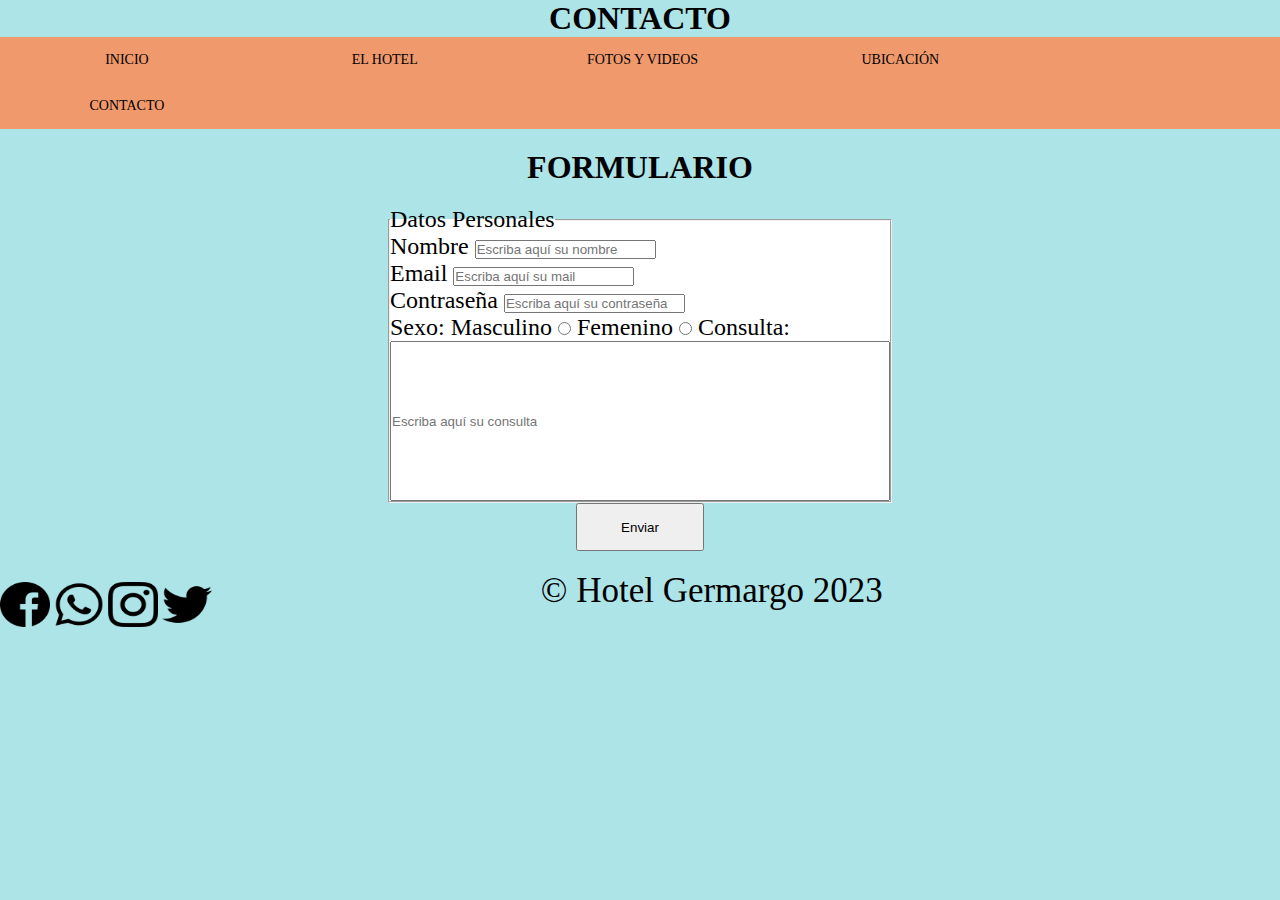
==== pages/contacto.html @ 2d22b97c "primer commit seg pre entrega" ====
<!DOCTYPE html>
<html lang="en">
<head>
    <meta charset="UTF-8">
    <meta name="viewport" content="width=device-width, initial-scale=1.0">
    <title>CONTACTO</title>
    <link rel="stylesheet" href="../css/style.css">
</head>
<body>
    <header>
        <h1>CONTACTO</h1>
        <nav class="navbar-todos">
            <ul>
                <li><a href="../index.html">INICIO</a></li>
                <li><a href="./el-hotel.html">EL HOTEL</a></li>
                <li><a href="./fotos-videos.html">FOTOS Y VIDEOS</a></li>
                <li><a href="./ubicacion.html">UBICACIÓN</a></li>
                <li><a href="#">CONTACTO</a></li>
            </ul>
        </nav>
    </header>
    <main>
        <h2>FORMULARIO</h2>
        <fieldset class="formulario">
            <legend>Datos Personales</legend>

            <label for="nombre">Nombre</label>
            <input type="text" id="nombre" placeholder="Escriba aquí su nombre"> <br>

            <label for="email">Email</label>
            <input type="email" id="email" placeholder="Escriba aquí su mail" required> <br>

            <label for="contraseña">Contraseña</label>
            <input type="password" id="contraseña" placeholder="Escriba aquí su contraseña" required> <br>

            <label for="sexo">Sexo:</label>
            
            <label for="m">Masculino</label>
            <input type="radio" id="m" name="sexo" value="m" required>

            <label for="f">Femenino</label>
            <input type="radio" id="f" name="sexo" value="f" required>

            <label for="consulta">Consulta:</label>
            <input type="text" id="consulta" placeholder="Escriba aquí su consulta" class="cuadro-consulta">
        </fieldset>
        <div>
            <input class="boton-enviar" type="submit" value="Enviar">
        </div>
        
    </main>
    <footer>
        <div>
            <div>
                <div class="container">
                    <div class="redes-general">
                        <a href="#"><img src="../assets/facebook.png" alt="" width="45" height="45"></a>
                        <a href="#"><img src="../assets/whatsapp.png" alt="" width="45" height="45"></a>
                        <a href="#"><img src="../assets/instagram.png" alt="" width="45" height="45"></a>
                        <a href="#"><img src="../assets/twitter.png" alt="" width="45" height="45"></a>
                    </div>
                    <div class="copyright">
                        <p>© Hotel Germargo 2023</p>
                    </div>
                </div>
            </div>
        </div>
    </footer>
</body>
</html>
---- css/style.css ----
@import url('https://fonts.googleapis.com/css2?family=Ubuntu:ital@1&display=swap');

*{
    padding: 0;
    margin: 0;
    box-sizing: border-box;
}

body{
    background-color: #ACE4E8;
}

/* HEADER */

header h1{
    text-align: center;
}

.navbar-todos ul{
    list-style: none;
    margin: 0;
    padding: 0;
    background-color: #F0996C;
}

.navbar-todos a{
    text-decoration: none;
    color: inherit;
    font-size: 0.875rem;
    display: block;
    padding: 0.625rem .625rem;
}

.navbar-todos li{
    display: inline-block;
    width: 19.83%;
    padding: 0.3125rem 0.625rem;
    text-align: center;
    color: black;
}

.navbar-todos li:hover{
    background-color: #3D858A;
    color: black;
}



/* FOOTER */

.container {
    position: relative;
    height: 100%;
    display: flex;
    flex-direction: column;
    justify-content: space-between;
    align-items: flex-start;
    padding: 20px;
    box-sizing: border-box;
}

.redes-general {
    position: absolute;
    bottom: 0;
    left: 0;
}
.redes-el-hotel{
    position: relative;
    bottom: 0;
    left: 0;
}

.redes-general img {
    width: 50px; 
    margin-bottom: .625rem;
}

.copyright {
    text-align: center;
    margin-bottom: .625rem;
    margin-left: 42%;
}

.copyright p {
    font-size: 2.1875rem;
}





/* HOTEL GERMARGO */

/*-------- MAIN -----------*/
.foto-principal{
    background-size: cover;
    display: flex;
    justify-content: center;
    align-items: center;
    overflow: hidden;
}

.foto-principal img{
    width: 120rem;
    height: 40rem;
    object-fit: cover;
}



.texto-principal{
    color: #3D858A;
    font-style: italic;
    text-align: center;
    font-size: 2.615rem;
    font-family:Georgia, 'Times New Roman', Times, serif;
}



/* EL HOTEL */


/*-------- MAIN -----------*/

.imagen-el-hotel{
    float: left;
}

.texto-el-hotel{
    display: flex;
    color: #BD1A7D;
    text-align: center;
    margin: 0.625rem 0.625rem 0.625rem 0.625rem;
    font-style: italic;
    font-size: 2.615rem;
    justify-content: center;
    padding: 3.125rem;
}

.img-texto-el-hotel{
    margin: 6.25rem 0rem 6.25rem 0rem;
}



/* FOTOS Y VIDEOS */


/*-------- MAIN -----------*/

.fotos-general{
    margin: 2rem 2rem 2rem 2rem;
    display: flex;
    flex-direction: row;
    justify-content: center;
}

.imagen-1{
    width: 25rem;
    height: 25rem;
    border-radius: 1.25rem 1.25rem 1.25rem 1.25rem;
}

.imagen-2{
    width: 25rem;
    height: 25rem;
    border-radius: 1.25rem 1.25rem 1.25rem 1.25rem;
    margin-left: 6.25rem;
    margin-right: 6.25rem;
}

.imagen-3{
    width: 25rem;
    height: 25rem;
    border-radius: 1.25rem 1.25rem 1.25rem 1.25rem;
}



.video-general iframe{
    display: flex;
    justify-content: center;
    align-items: center;
    width: 30%;
    height: 20rem;
    margin-left: 35%;
}



/* UBICACIÓN */


/*-------- MAIN -----------*/

.mapa{
    margin: .625rem .625rem .625rem .625rem;
    display: flex;
    justify-content: center;
}



/* CONTACTO */


/*-------- MAIN -----------*/

body h2{
    text-align: center;
    font-size: 2rem;
    margin: 1.25rem;
}

.formulario{
    font-size: 1.5rem;
    margin: auto;
    background-color: white;
    width: 31.25rem;
}

.boton-enviar{
    display: flex;
    justify-content: center;
    margin: auto;
    width: 8rem;
    height: 3rem;
}


.cuadro-consulta{
    width: 31.25rem;
    height: 10rem;
}
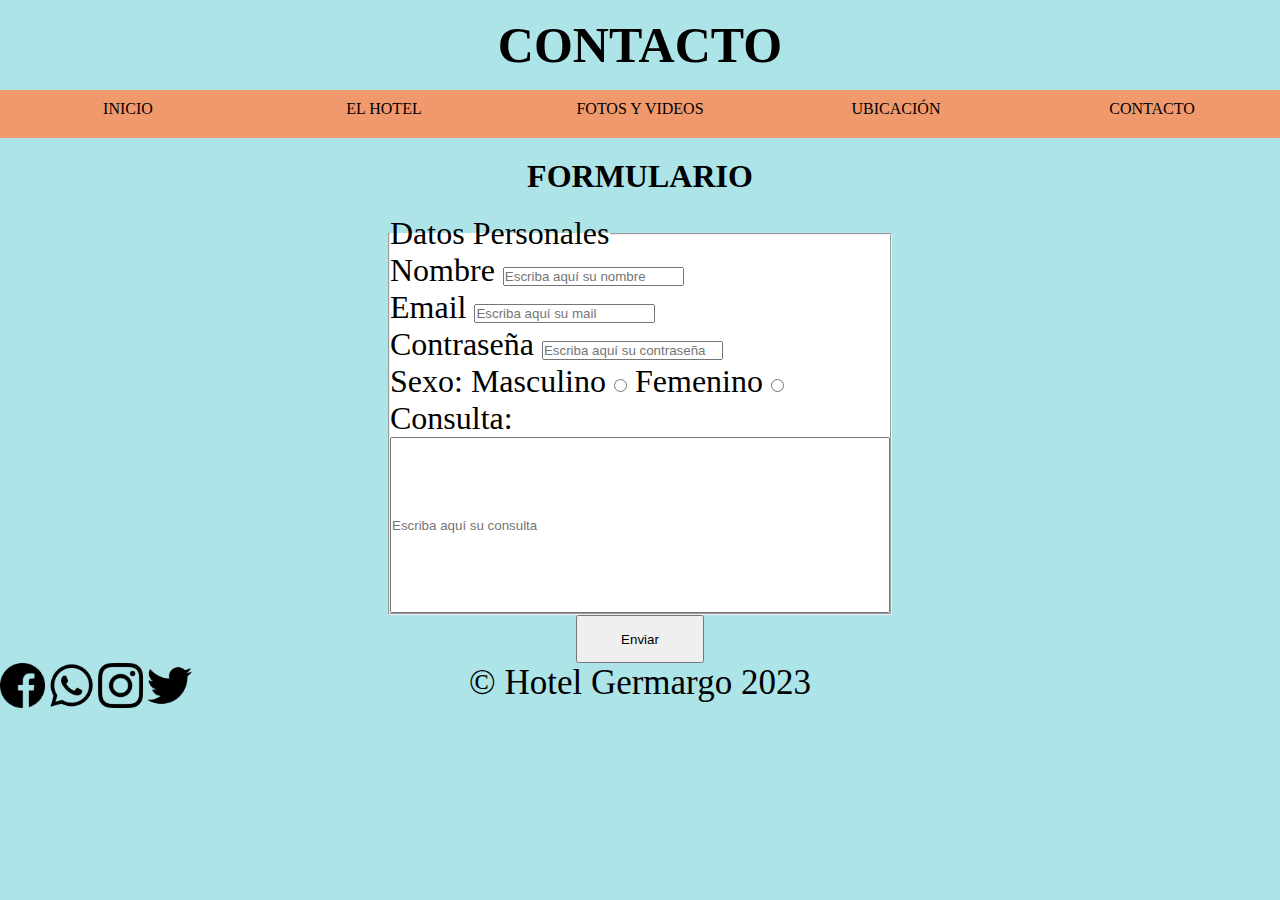
==== commit 54185320: "Segunda pre entrega casi terminada" ====
--- a/pages/contacto.html
+++ b/pages/contacto.html
@@ -10,7 +10,7 @@
     <header>
         <h1>CONTACTO</h1>
         <nav class="navbar-todos">
-            <ul>
+            <ul class="grid-nav">
                 <li><a href="../index.html">INICIO</a></li>
                 <li><a href="./el-hotel.html">EL HOTEL</a></li>
                 <li><a href="./fotos-videos.html">FOTOS Y VIDEOS</a></li>
--- a/css/style.css
+++ b/css/style.css
@@ -14,8 +14,10 @@
 
 header h1{
     text-align: center;
-}
-
+    padding: 1rem;
+    font-size: 3.125rem;
+}
+/*
 .navbar-todos ul{
     list-style: none;
     margin: 0;
@@ -44,10 +46,35 @@
     color: black;
 }
 
+*/
+
+.grid-nav{
+    display: grid;
+    width: 100%;
+    grid-template-columns: 20% 20% 20% 20% 20%;
+    grid-template-rows: 3rem;
+    list-style: none;
+    background-color: #F0996C;
+    text-align: center;
+}
+
+
+.grid-nav a{
+    text-decoration: none;
+    color: inherit;
+    display: block;
+    padding: 0.625rem .625rem;
+}
+
+.grid-nav li:hover{
+    background-color: #3D858A;
+    color: black;
+}
 
 
 /* FOOTER */
 
+/*
 .container {
     position: relative;
     height: 100%;
@@ -85,8 +112,21 @@
     font-size: 2.1875rem;
 }
 
-
-
+*/
+
+.container{
+    bottom: 0;
+    display: grid;
+    width: 100%;
+    grid-template-columns: 33% 34% 33%;
+    grid-template-rows: 3rem;
+    margin-top: auto;
+}
+
+.copyright p {
+    font-size: 2.1875rem;
+    text-align: center;
+}
 
 
 /* HOTEL GERMARGO */
@@ -98,6 +138,7 @@
     justify-content: center;
     align-items: center;
     overflow: hidden;
+    margin-top: .625rem;
 }
 
 .foto-principal img{
@@ -112,7 +153,7 @@
     color: #3D858A;
     font-style: italic;
     text-align: center;
-    font-size: 2.615rem;
+    font-size: 2rem;
     font-family:Georgia, 'Times New Roman', Times, serif;
 }
 
@@ -122,6 +163,11 @@
 
 
 /*-------- MAIN -----------*/
+
+.grid-img-texto{
+    display: grid;
+
+}
 
 .imagen-el-hotel{
     float: left;
@@ -214,7 +260,7 @@
 }
 
 .formulario{
-    font-size: 1.5rem;
+    font-size: 2rem;
     margin: auto;
     background-color: white;
     width: 31.25rem;
@@ -231,6 +277,243 @@
 
 .cuadro-consulta{
     width: 31.25rem;
-    height: 10rem;
-}
-
+    height: 11rem;
+}
+
+
+
+
+/*--------- MEDIDAS -----------*/
+
+@media(max-width:768px){
+
+    /* HOTEL GERMARGO*/
+
+    .texto-principal{
+        font-size: 1.75rem;
+    }
+
+
+    /* FOTOS Y VIDEOS */
+
+    .imagen-1{
+        width: 11rem;
+        height: 11rem;
+        border-radius: 1.25rem 1.25rem 1.25rem 1.25rem;
+    }
+    
+    .imagen-2{
+        width: 11rem;
+        height: 11rem;
+        border-radius: 1.25rem 1.25rem 1.25rem 1.25rem;
+        margin-left: 6.25rem;
+        margin-right: 6.25rem;
+    }
+    
+    .imagen-3{
+        width: 11rem;
+        height: 11rem;
+        border-radius: 1.25rem 1.25rem 1.25rem 1.25rem;
+    }
+    
+    
+    
+    .video-general iframe{
+        display: flex;
+        justify-content: center;
+        align-items: center;
+        width: 30%;
+        height: 10rem;
+        margin-left: 35%;
+    }
+
+
+    /* FOOTER */
+
+    .copyright p {
+        font-size: 1.5rem;
+    }
+
+    .redes-general img {
+        height: 1.5625rem;
+        width: 1.5625rem;
+    }
+
+    
+
+}
+
+
+@media(max-width:425px){
+
+    /* HOTEL GERMARGO*/
+
+    header h1{
+    font-size: 2.5rem;
+    }
+
+    .texto-principal{
+        font-size: 1rem;
+    }
+
+
+    /* FOTOS Y VIDEOS */
+
+    .fotos-general{
+    margin: 1rem 1rem 1rem 1rem;
+    display: flex;
+    flex-direction: row;
+    justify-content: center;
+    }
+    
+    .imagen-1{
+        width: 8rem;
+        height: 8rem;
+        border-radius: 1.25rem 1.25rem 1.25rem 1.25rem;
+    }
+    
+    .imagen-2{
+        width: 8rem;
+        height: 8rem;
+        border-radius: 1.25rem 1.25rem 1.25rem 1.25rem;
+        margin-left: 1.25rem;
+        margin-right: 1.25rem;
+    }
+    
+    .imagen-3{
+        width: 8rem;
+        height: 8rem;
+        border-radius: 1.25rem 1.25rem 1.25rem 1.25rem;
+    }
+    
+    
+    
+    .video-general iframe{
+        display: flex;
+        justify-content: center;
+        align-items: center;
+        width: 30%;
+        height: 8rem;
+        margin-left: 35%;
+        margin-bottom: 2rem;
+    }
+
+    /* HEADER */
+    .grid-nav a{
+        font-size: 0.75rem;
+    }
+    /* FOOTER */
+
+    .copyright p {
+        font-size: 1.25rem;
+    }
+
+    .redes-general img {
+        height: 1.5625rem;
+        width: 1.5625rem;
+    }
+
+}
+
+@media(max-width:320px){
+
+    /* HOTEL GERMARGO*/
+
+    header h1{
+    font-size: 2rem;
+    }
+
+    .texto-principal{
+        font-size: 1rem;
+    }
+
+
+    /* FOTOS Y VIDEOS */
+
+    .fotos-general{
+    margin: 1rem 1rem 1rem 1rem;
+    display: flex;
+    flex-direction: row;
+    justify-content: center;
+    margin-bottom: 2rem;
+    }
+    
+    .imagen-1{
+        width: 6rem;
+        height: 6rem;
+        border-radius: 1.25rem 1.25rem 1.25rem 1.25rem;
+    }
+    
+    .imagen-2{
+        width: 6rem;
+        height: 6rem;
+        border-radius: 1.25rem 1.25rem 1.25rem 1.25rem;
+        margin-left: 0.8rem;
+        margin-right: 0.8rem;
+    }
+    
+    .imagen-3{
+        width: 6rem;
+        height: 6rem;
+        border-radius: 1.25rem 1.25rem 1.25rem 1.25rem;
+    }
+    
+    
+    
+    .video-general iframe{
+        display: flex;
+        justify-content: center;
+        align-items: center;
+        width: 40%;
+        height: 8rem;
+        margin-left: 30%;
+        margin-bottom: 4.5rem;
+    }
+
+    /* CONTACTO */
+
+
+
+    body h2{
+        text-align: center;
+        font-size: 1.5rem;
+        margin: 1.25rem;
+    }
+
+    .formulario{
+        font-size: 1rem;
+        margin: auto;
+        background-color: white;
+        width: 5rem;
+    }
+
+    .boton-enviar{
+        display: flex;
+        justify-content: center;
+        margin: auto;
+        width: 6rem;
+        height: 3rem;
+    }
+
+
+    .cuadro-consulta{
+        width: 15rem;
+        height: 11rem;
+    }
+
+    /* HEADER */
+    .grid-nav a{
+        font-size: 0.65rem;
+    }
+    /* FOOTER */
+
+    .copyright p {
+        font-size: 1rem;
+    }
+
+    .redes-general img {
+        height: 1.35rem;
+        width: 1.35rem;
+    }
+
+}